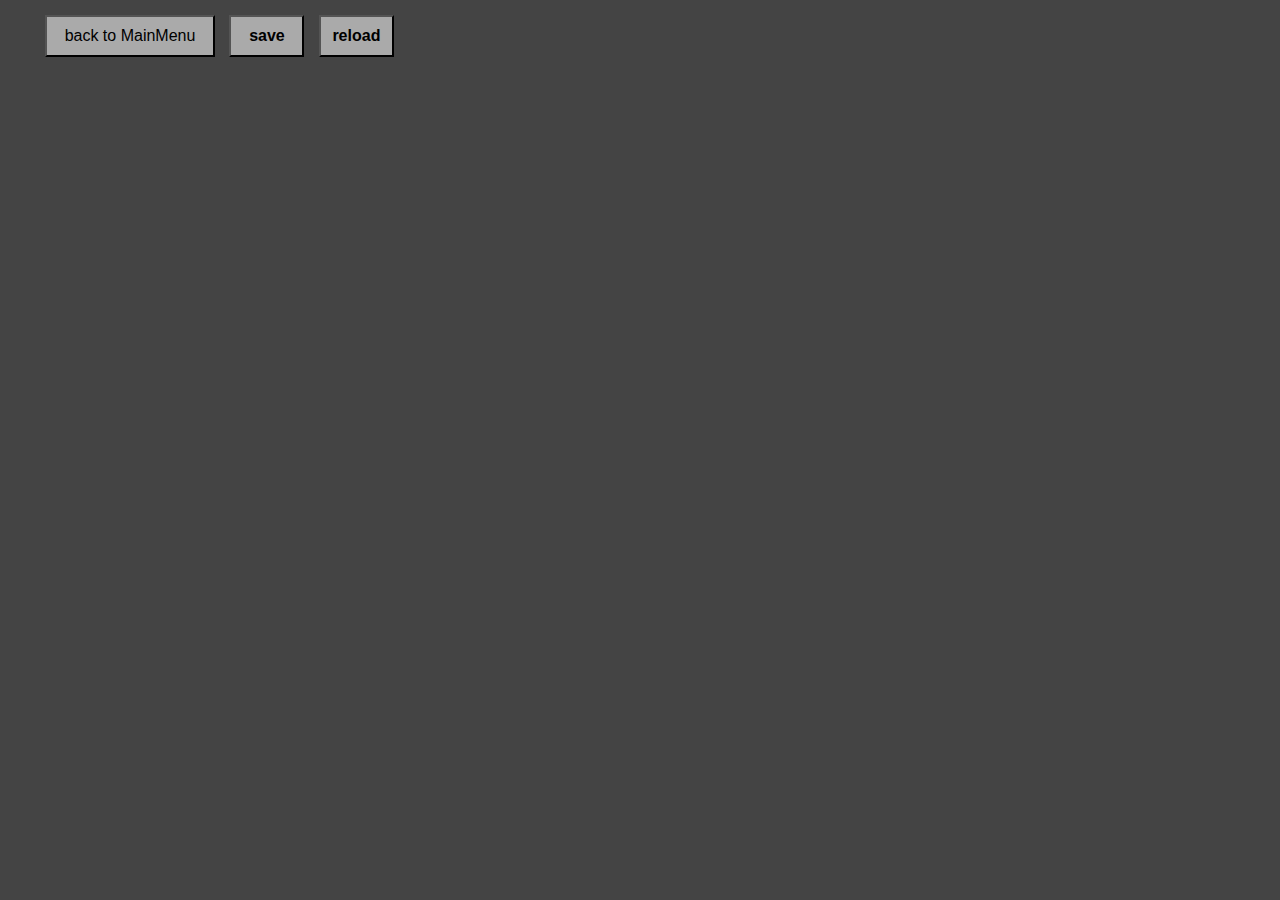
==== html/btn/cfg/index.html @ b5f642f4 "fix edit gui_s rename settings to cfg" ====
<!doctype html>
<html>
<head>
<title>Home Assistant WiFi Switch - Settings</title>
<script type='text/javascript' src='main.js'></script>
<link rel="stylesheet" type="text/css" href="style.css"/>
</head>

<body>
  <div class="Menu">
    <div class="MenuItem"><a href="../../index.html"><button type="button" style="width:170px;">back to MainMenu</button></a></div>
    <div class="MenuItem"><button type="button" onclick="saveConfiguration()" style="width:75px; font-weight:bold;">save</button></div>
    <div class="MenuItem"><button type="button" onclick="loadConfiguration()" style="width:75px; font-weight:bold;">reload</button></div>
  </div>
  <table id="dataTable">
    
  </table>
  <div id='info'></div>
</body>
</html>
---- html/btn/cfg/style.css ----
* {
    font-family:sans-serif;
    margin:0;
    padding:0;
  }
  
  .Menu {
    margin-left:40px;
    padding-top:10px;
  }

  body {
    background-color:#444;
  }
  
  h1 {
    width:65%;
    margin:25px 0 25px 25%;
    color:#454545;
    
  }
  table {
    margin-top:25px;
    margin-left:25px;
    table-layout: fixed;
    
  }
  
  th {
    background-color:#AAA;
    padding-top:5px;
    padding-bottom:5px;
  }
  
  th,td {
    overflow: hidden;
  }
  select {
    width:100%;
  }
  input {
    width:100%;
  }

  .MenuItem {
    display:inline-block;
    margin:5px;
    
  }
  .MenuItem button {
    background-color:#AAA;
    padding:10px;
    font-size:16px;
  }
  
  .targetIndexItem {
    text-align:center;
  }
  
  #info {
    margin:20px;
  }
  
  #colIndex {
    width:20px;
    background-color:#444;
  }
  
  #colTarget {
    width:120px;
  }
  #colTargetIndex {
    width:60px;
  }
  
   #colTargetMode {
    width:70px;
  }
  
  #colButtonExecState {
    width:85px;
  }
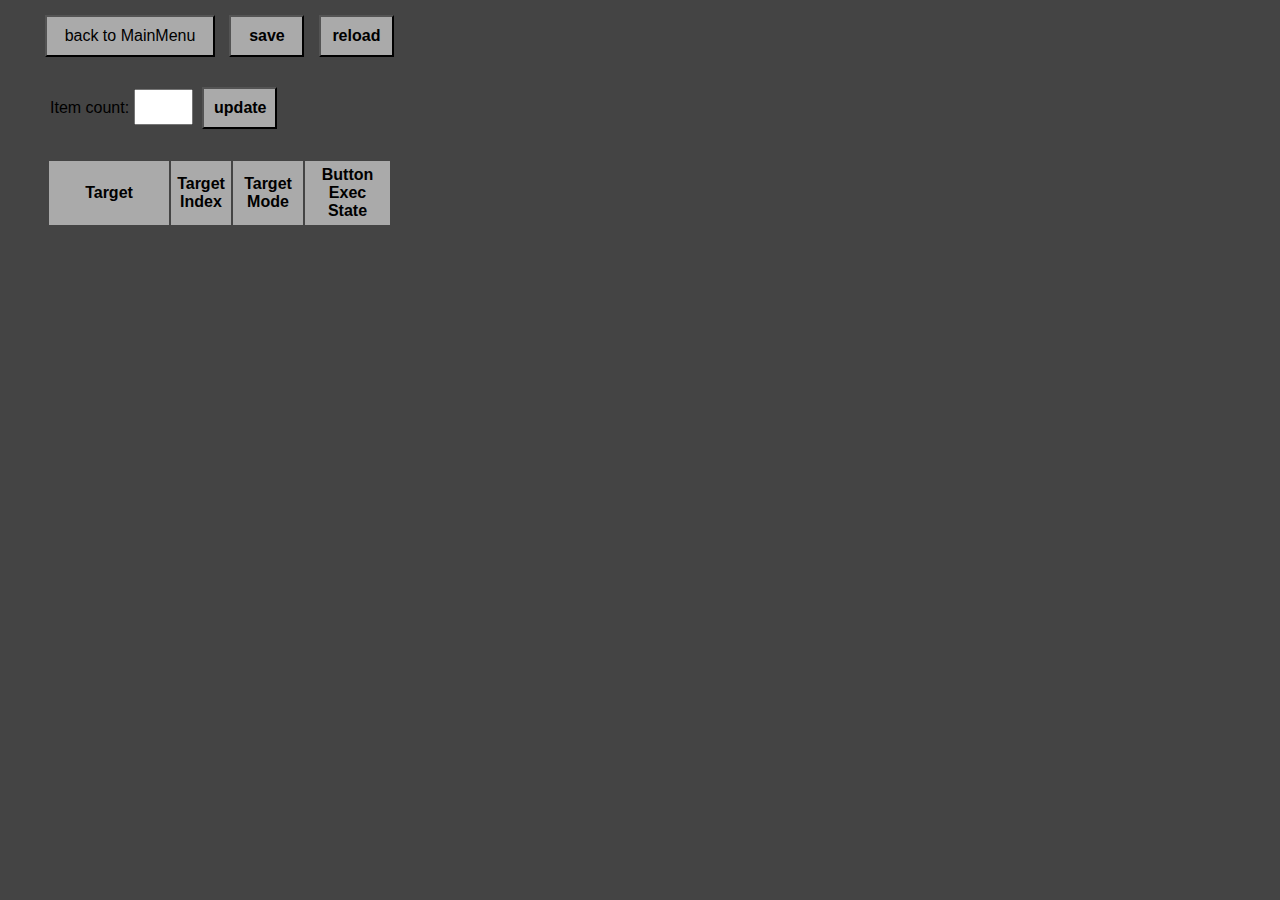
==== commit ec22824d: "@web ui, can now update item count" ====
--- a/html/btn/cfg/index.html
+++ b/html/btn/cfg/index.html
@@ -12,8 +12,24 @@
     <div class="MenuItem"><button type="button" onclick="saveConfiguration()" style="width:75px; font-weight:bold;">save</button></div>
     <div class="MenuItem"><button type="button" onclick="loadConfiguration()" style="width:75px; font-weight:bold;">reload</button></div>
   </div>
+  <div class='itemCount_row'>
+    <label for="itemCount">Item count:</label>
+    <input style="width:50px; height:32px; font-size:20px; padding-right:5px; text-align:right;" type="text" id="itemCount" name="itemCount">
+    <div class="MenuItem"><button type="button" onclick="applyNewItemCount()" style="width:75px; font-weight:bold;">update</button></div>
+  </div>
   <table id="dataTable">
-    
+    <thead id="dataTableHeader">
+      <tr>
+        <th id="colIndex"></th>
+        <th id="colTarget">Target</th>
+        <th id="colTargetIndex">Target<br>Index</th>
+        <th id="colTargetMode">Target<br>Mode</th>
+        <th id="colButtonExecState">Button<br>Exec<br>State</th>
+      </tr>
+    </thead>
+    <tbody id="dataTableBody">
+      
+    </tbody>
   </table>
   <div id='info'></div>
 </body>
--- a/html/btn/cfg/style.css
+++ b/html/btn/cfg/style.css
@@ -57,6 +57,12 @@
     text-align:center;
   }
   
+  .itemCount_row {
+    margin-top:20px;
+    margin-left:50px;
+    margin-right:20px;
+  }
+  
   #info {
     margin:20px;
   }
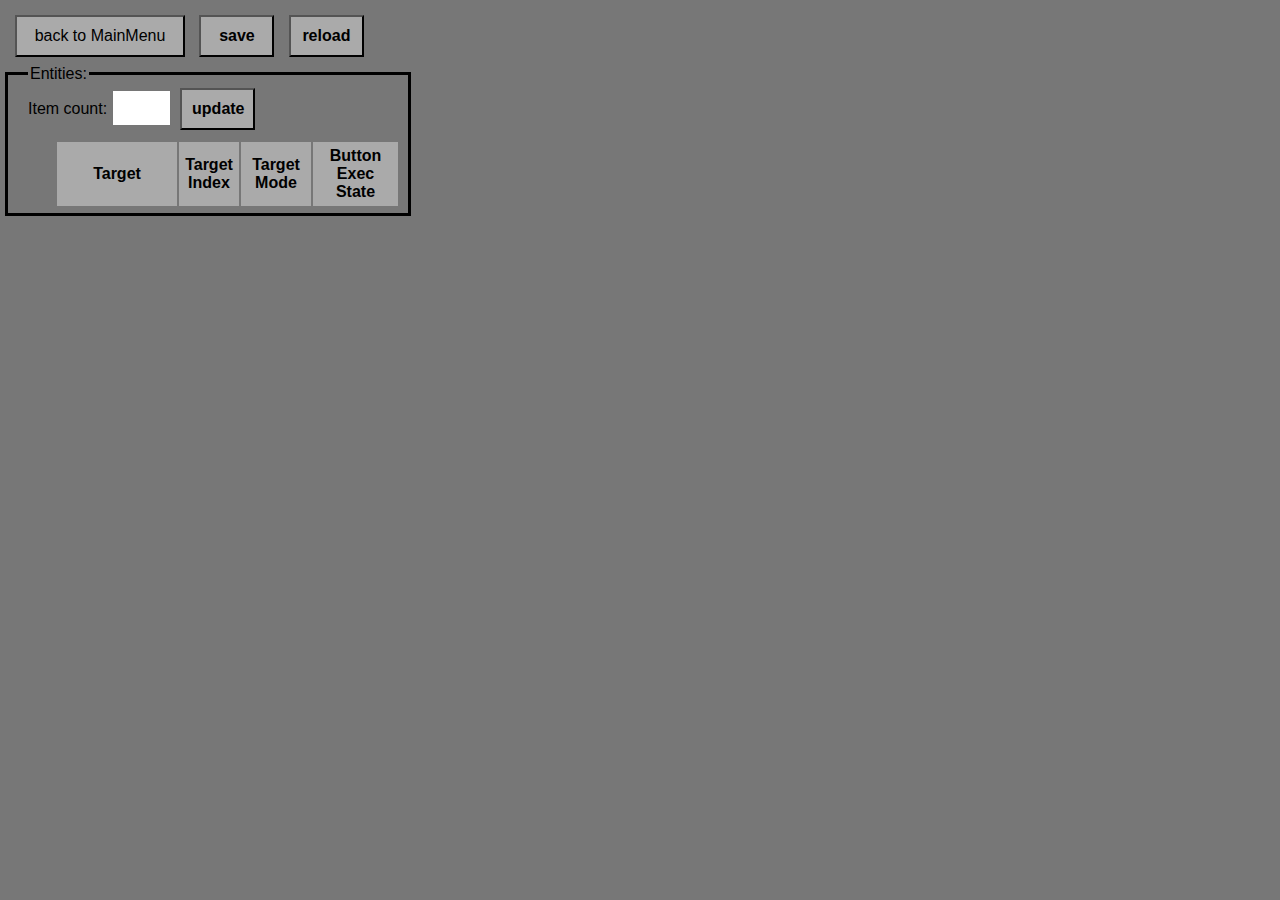
==== commit f88474da: "add web ui files downloader page" ====
--- a/html/btn/cfg/index.html
+++ b/html/btn/cfg/index.html
@@ -2,6 +2,7 @@
 <html>
 <head>
 <title>Home Assistant WiFi Switch - Settings</title>
+<meta name="viewport" content="width=device-width, initial-scale=1" /> 
 <script type='text/javascript' src='main.js'></script>
 <link rel="stylesheet" type="text/css" href="style.css"/>
 </head>
@@ -12,25 +13,28 @@
     <div class="MenuItem"><button type="button" onclick="saveConfiguration()" style="width:75px; font-weight:bold;">save</button></div>
     <div class="MenuItem"><button type="button" onclick="loadConfiguration()" style="width:75px; font-weight:bold;">reload</button></div>
   </div>
-  <div class='itemCount_row'>
-    <label for="itemCount">Item count:</label>
-    <input style="width:50px; height:32px; font-size:20px; padding-right:5px; text-align:right;" type="text" id="itemCount" name="itemCount">
-    <div class="MenuItem"><button type="button" onclick="applyNewItemCount()" style="width:75px; font-weight:bold;">update</button></div>
+  <div class="dataTable_row">
+    <label class="dataTable_row_label">Entities:</label>
+    <div class='itemCount_row'>
+      <label for="itemCount">Item count:</label>
+      <input style="width:50px; height:32px; font-size:20px; padding-right:5px; text-align:right;" type="text" id="itemCount" name="itemCount">
+      <div class="MenuItem"><button type="button" onclick="applyNewItemCount()" style="width:75px; font-weight:bold;">update</button></div>
+    </div>
+    <table id="dataTable">
+      <thead id="dataTableHeader">
+        <tr>
+          <th id="colIndex"></th>
+          <th id="colTarget">Target</th>
+          <th id="colTargetIndex">Target<br>Index</th>
+          <th id="colTargetMode">Target<br>Mode</th>
+          <th id="colButtonExecState">Button<br>Exec<br>State</th>
+        </tr>
+      </thead>
+      <tbody id="dataTableBody">
+        
+      </tbody>
+    </table>
   </div>
-  <table id="dataTable">
-    <thead id="dataTableHeader">
-      <tr>
-        <th id="colIndex"></th>
-        <th id="colTarget">Target</th>
-        <th id="colTargetIndex">Target<br>Index</th>
-        <th id="colTargetMode">Target<br>Mode</th>
-        <th id="colButtonExecState">Button<br>Exec<br>State</th>
-      </tr>
-    </thead>
-    <tbody id="dataTableBody">
-      
-    </tbody>
-  </table>
   <div id='info'></div>
 </body>
 </html>--- a/html/btn/cfg/style.css
+++ b/html/btn/cfg/style.css
@@ -5,12 +5,14 @@
   }
   
   .Menu {
-    margin-left:40px;
+    margin-left:10px;
     padding-top:10px;
   }
 
   body {
-    background-color:#444;
+    background-color:#777;
+    width:100%;
+    max-width:675px;
   }
   
   h1 {
@@ -20,7 +22,7 @@
     
   }
   table {
-    margin-top:25px;
+    margin-top:5px;
     margin-left:25px;
     table-layout: fixed;
     
@@ -35,11 +37,16 @@
   th,td {
     overflow: hidden;
   }
+  td {
+    height:30px;
+  }
   select {
     width:100%;
+    height:100%;
   }
   input {
     width:100%;
+    height:100%;
   }
 
   .MenuItem {
@@ -58,9 +65,26 @@
   }
   
   .itemCount_row {
-    margin-top:20px;
-    margin-left:50px;
+    margin-top:-10px;
+    margin-left:20px;
     margin-right:20px;
+  }
+  
+  .dataTable_row {
+    width:400px;
+    border-style:solid;
+    margin-left:5px;
+    margin-right:5px;
+    margin-top:10px;
+    padding-bottom:5px;
+  }
+  .dataTable_row_label {
+    background-color:#777;
+    margin-left:20px;
+    padding-left:2px;
+    padding-right:2px;
+    position:relative;
+    top:-10px;
   }
   
   #info {
@@ -69,7 +93,7 @@
   
   #colIndex {
     width:20px;
-    background-color:#444;
+    background-color:#777;
   }
   
   #colTarget {
